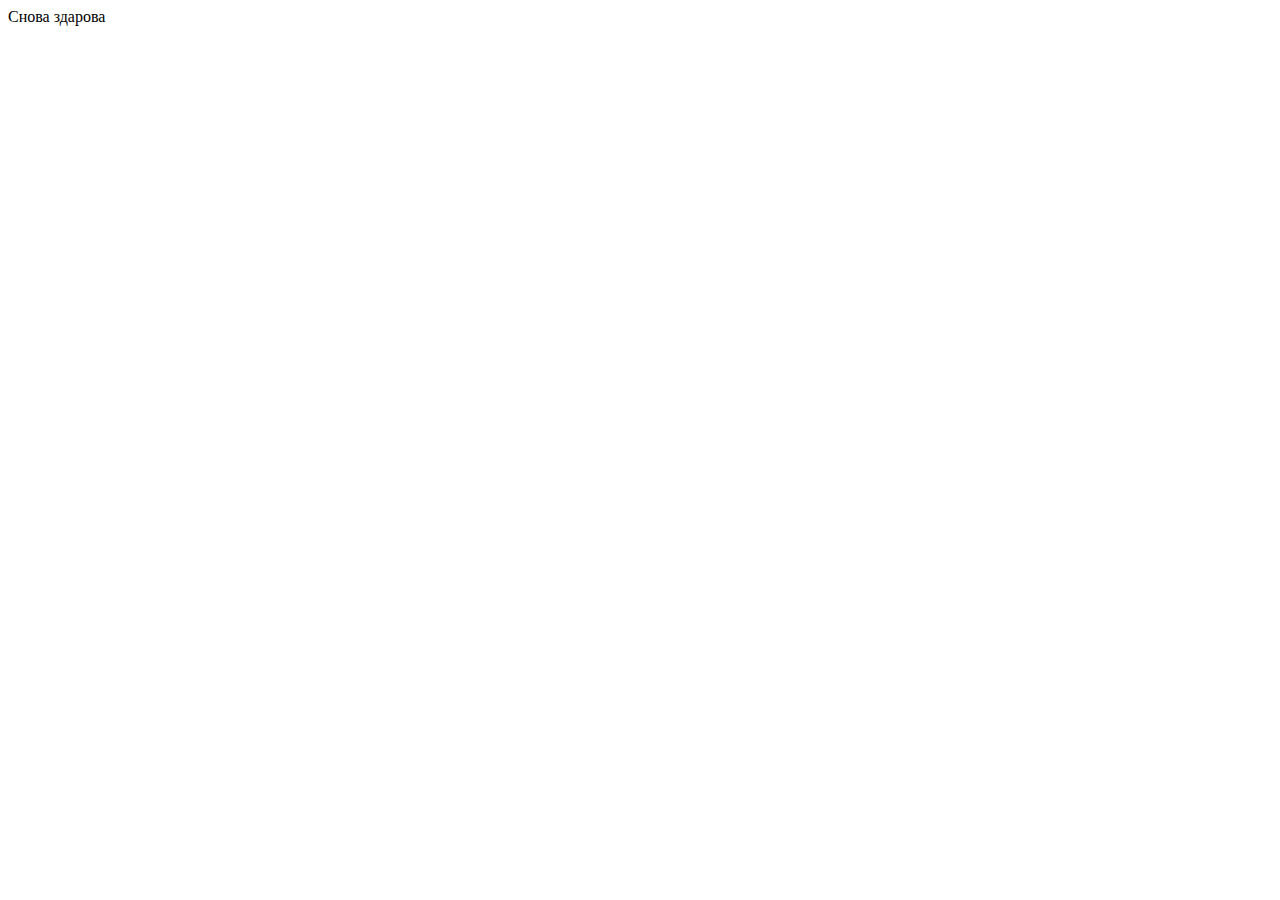
==== index.html @ 8eda86b3 "finis #2" ====
<!DOCTYPE html>
<html lang="en">

<head>
    <meta charset="UTF-8">
    <meta name="viewport" content="width=device-width, initial-scale=1.0">
    <title>Document</title>
    <link rel="stylesheet" href="style.css">
    <script src="script.js" defer></script>
</head>

<body>
    <div>Снова здарова</div>
</body>

</html>
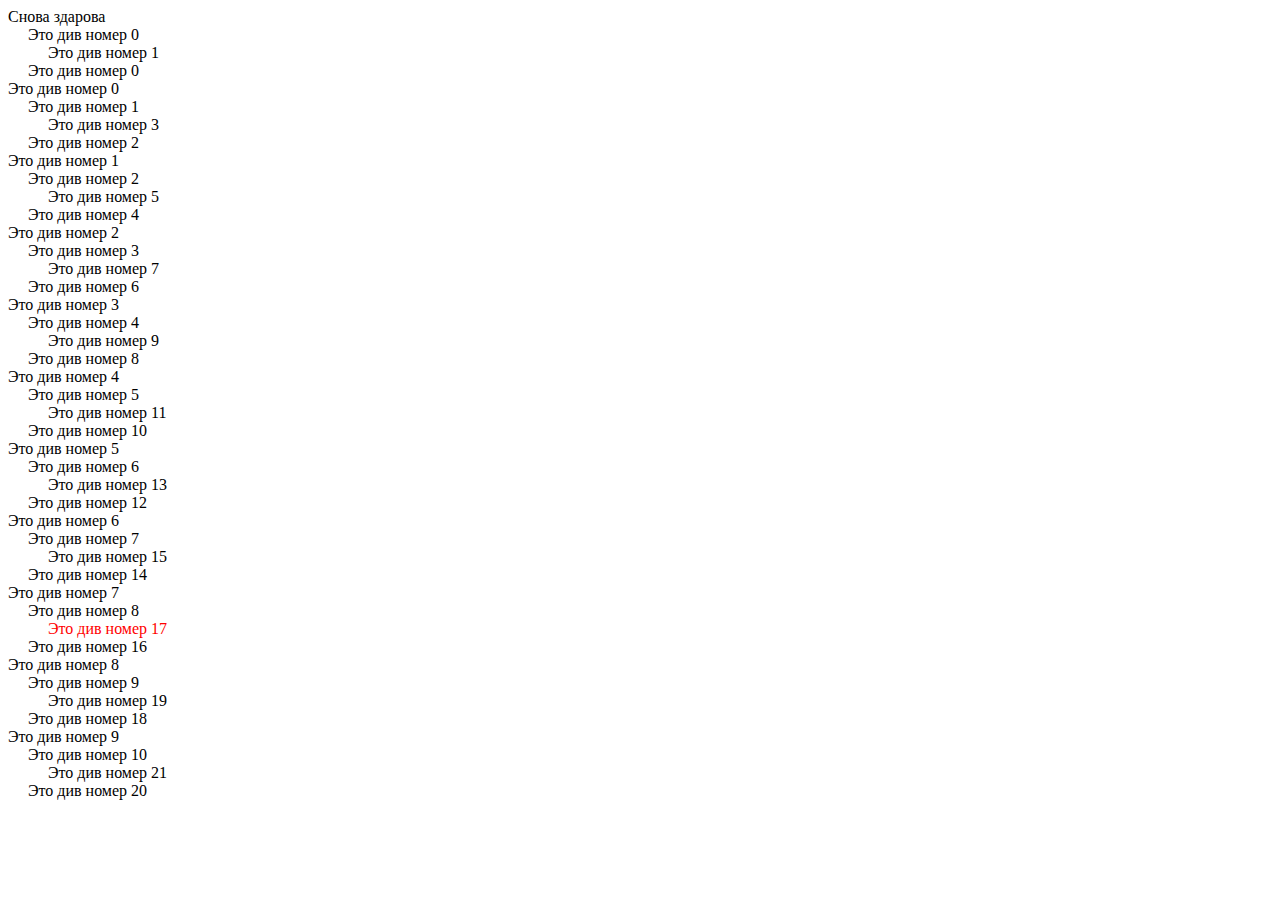
==== commit fd8afec6: "finish hw#1" ====
--- a/index.html
+++ b/index.html
@@ -10,7 +10,7 @@
 </head>
 
 <body>
-    <div>Снова здарова</div>
+    <div class="12">Снова здарова</div>
 </body>
 
 </html>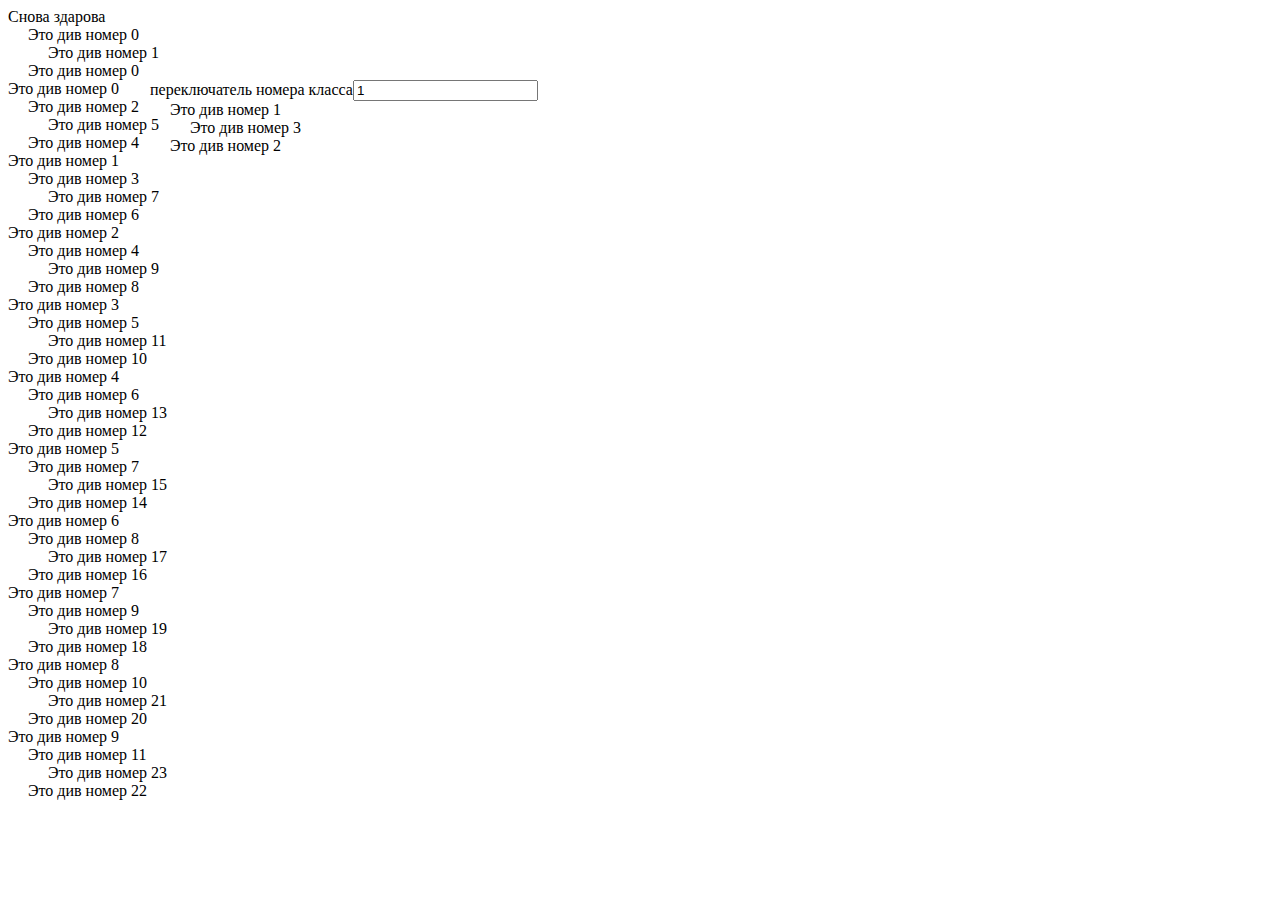
==== commit 0dfcc8aa: "finish hw#1" ====
--- a/index.html
+++ b/index.html
@@ -11,6 +11,9 @@
 
 <body>
     <div class="12">Снова здарова</div>
+    <div style="position: absolute; left: 150px;"><span>переключатель номера класса</span><input type="number" min="0"
+            step="1" value="1" /></div>
+
 </body>
 
 </html>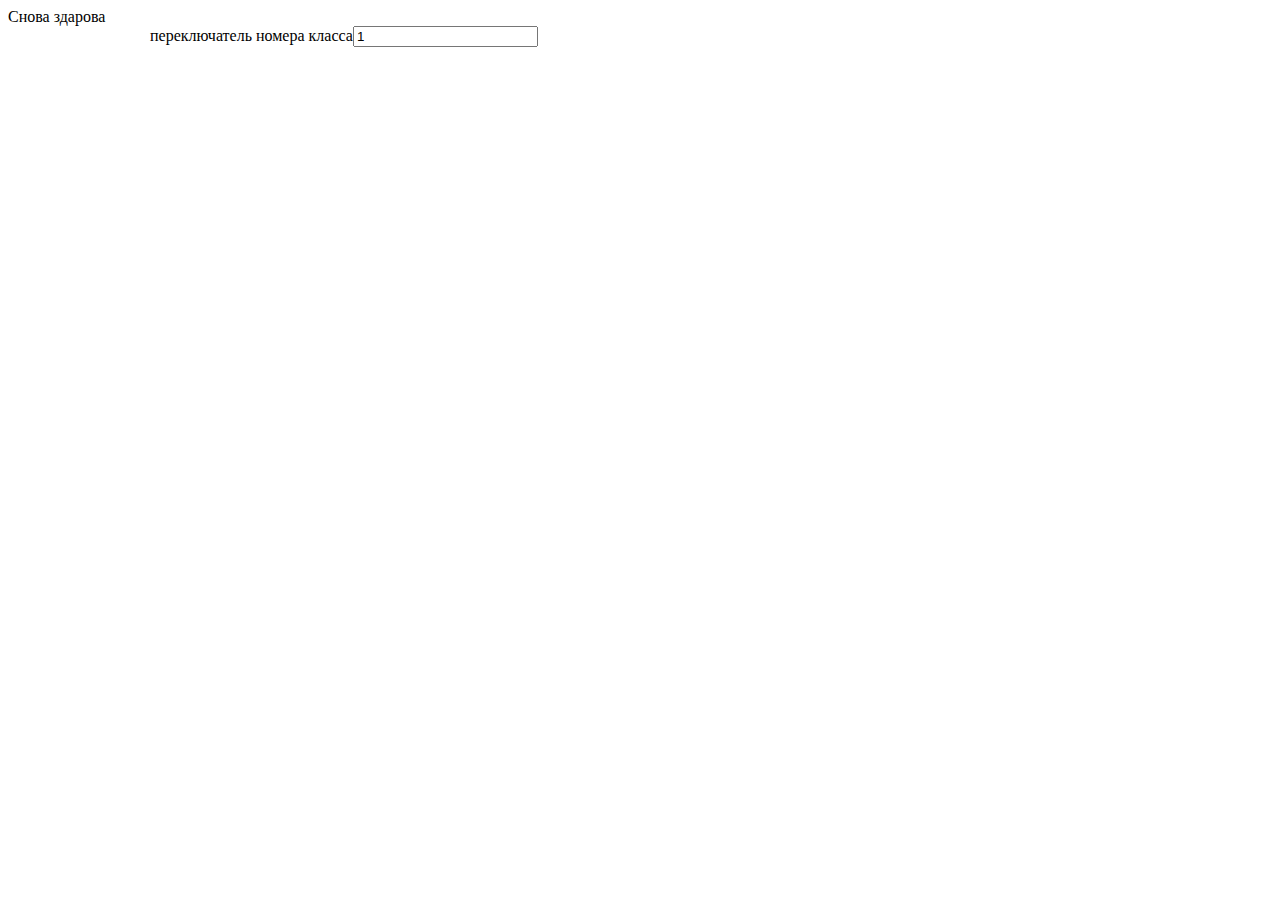
==== commit 6bf63d2d: "finish #2" ====
--- a/index.html
+++ b/index.html
@@ -6,7 +6,7 @@
     <meta name="viewport" content="width=device-width, initial-scale=1.0">
     <title>Document</title>
     <link rel="stylesheet" href="style.css">
-    <script src="script.js" defer></script>
+    <script src="script2.js" defer></script>
 </head>
 
 <body>
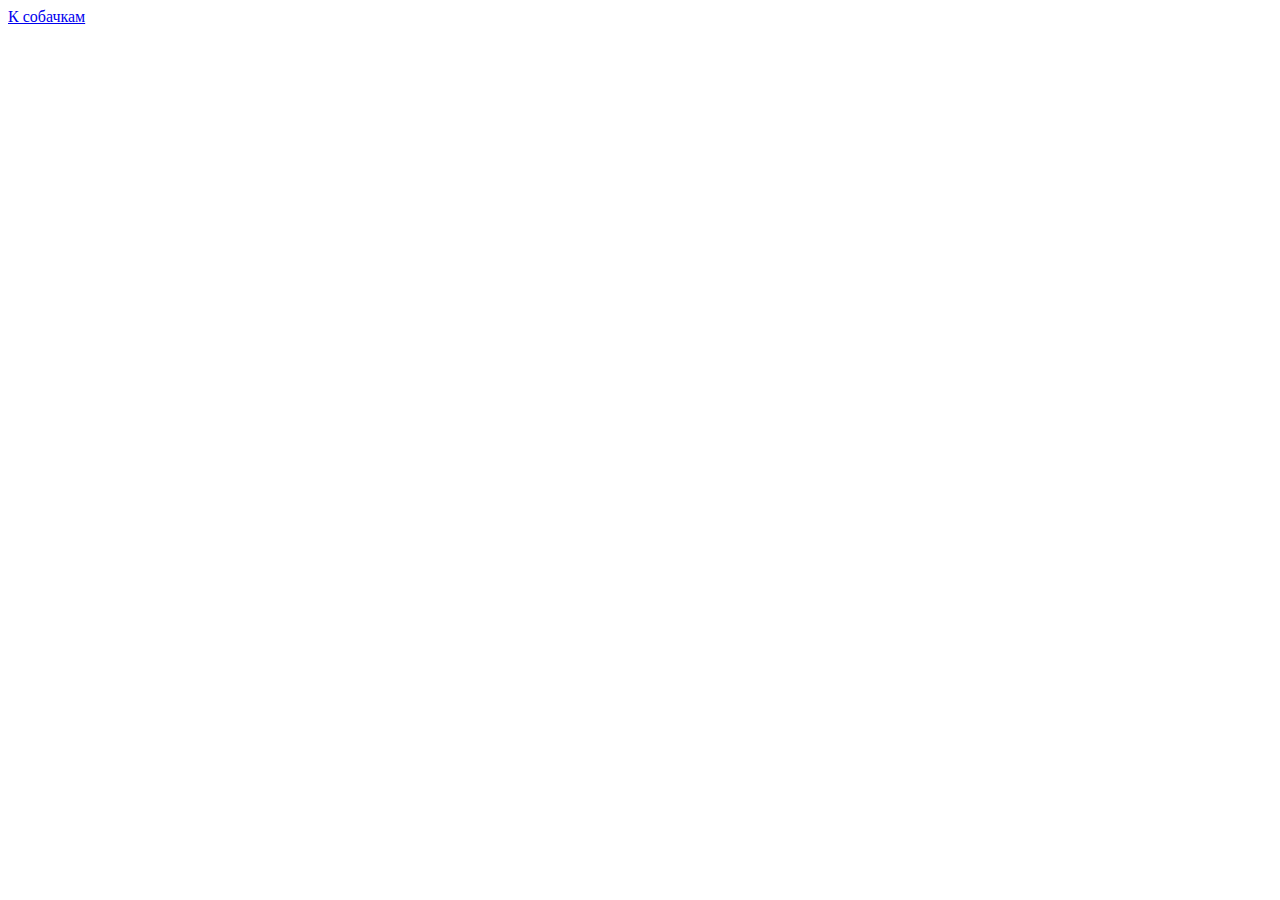
==== commit 988eb0d5: "finis #4 with add" ====
--- a/index.html
+++ b/index.html
@@ -6,13 +6,15 @@
     <meta name="viewport" content="width=device-width, initial-scale=1.0">
     <title>Document</title>
     <link rel="stylesheet" href="style.css">
-    <script src="script2.js" defer></script>
+    <script src="script3.js" defer></script>
+    <script src="script4.js" type="module" defer></script>
 </head>
 
 <body>
-    <div class="12">Снова здарова</div>
-    <div style="position: absolute; left: 150px;"><span>переключатель номера класса</span><input type="number" min="0"
-            step="1" value="1" /></div>
+    <a href="./dogo.html">К собачкам</a> <!-- <div class="12">Снова здарова</div> -->
+    <!-- <div style="position: absolute; left: 150px;"><span>переключатель номера класса</span><input type="number" min="0"
+            step="1" value="1" /></div> -->
+
 
 </body>
 
--- a/style.css
+++ b/style.css
@@ -0,0 +1,34 @@
+body {
+  display: flex;
+  flex-wrap: wrap;
+  gap: 5px;
+}
+.user-wrap {
+  flex: 1 1 260px;
+  border: grey 2px solid;
+  border-radius: 10px;
+  padding: 5px;
+  background-color: gainsboro;
+}
+.name {
+  border-bottom: 1px solid black;
+}
+.username {
+  font-style: italic;
+}
+
+.address,
+.geo,
+.company {
+  margin-left: 2px;
+  border: grey 2px solid;
+  padding-left: 10px;
+}
+.geo {
+  border-bottom: none;
+  border-right: none;
+}
+.company {
+  border-bottom: none;
+  border-right: none;
+}
